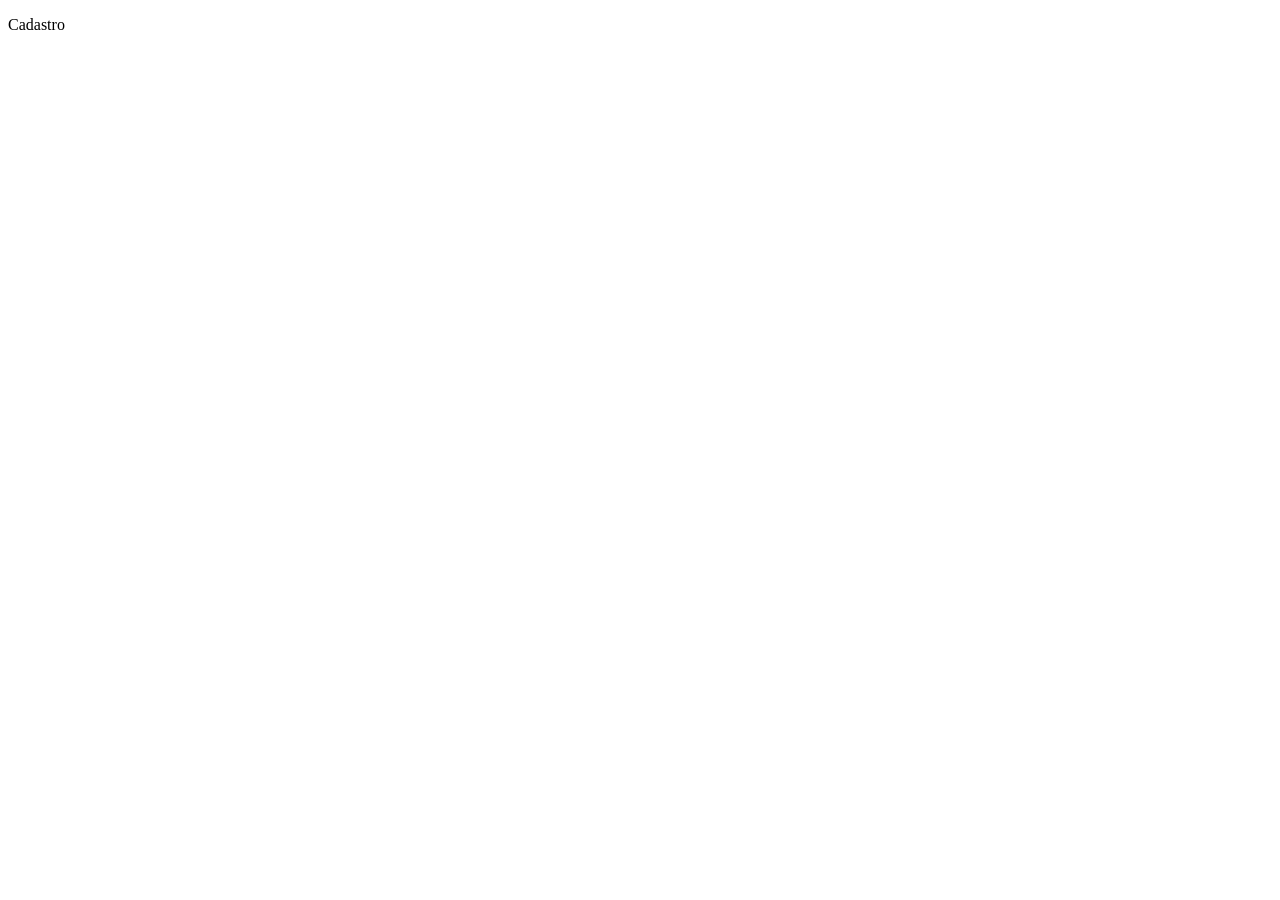
==== pages/cadastro.html @ e63f9e07 "Atualização do index Criação de menu" ====
<!DOCTYPE html>
<html lang="pt-br">
<head>
    <meta charset="UTF-8">
    <meta name="viewport" content="width=device-width, initial-scale=1.0">
    <title>Cadastro de clientes</title>
</head>
<body>
    <p>Cadastro</p>
</body>
</html>
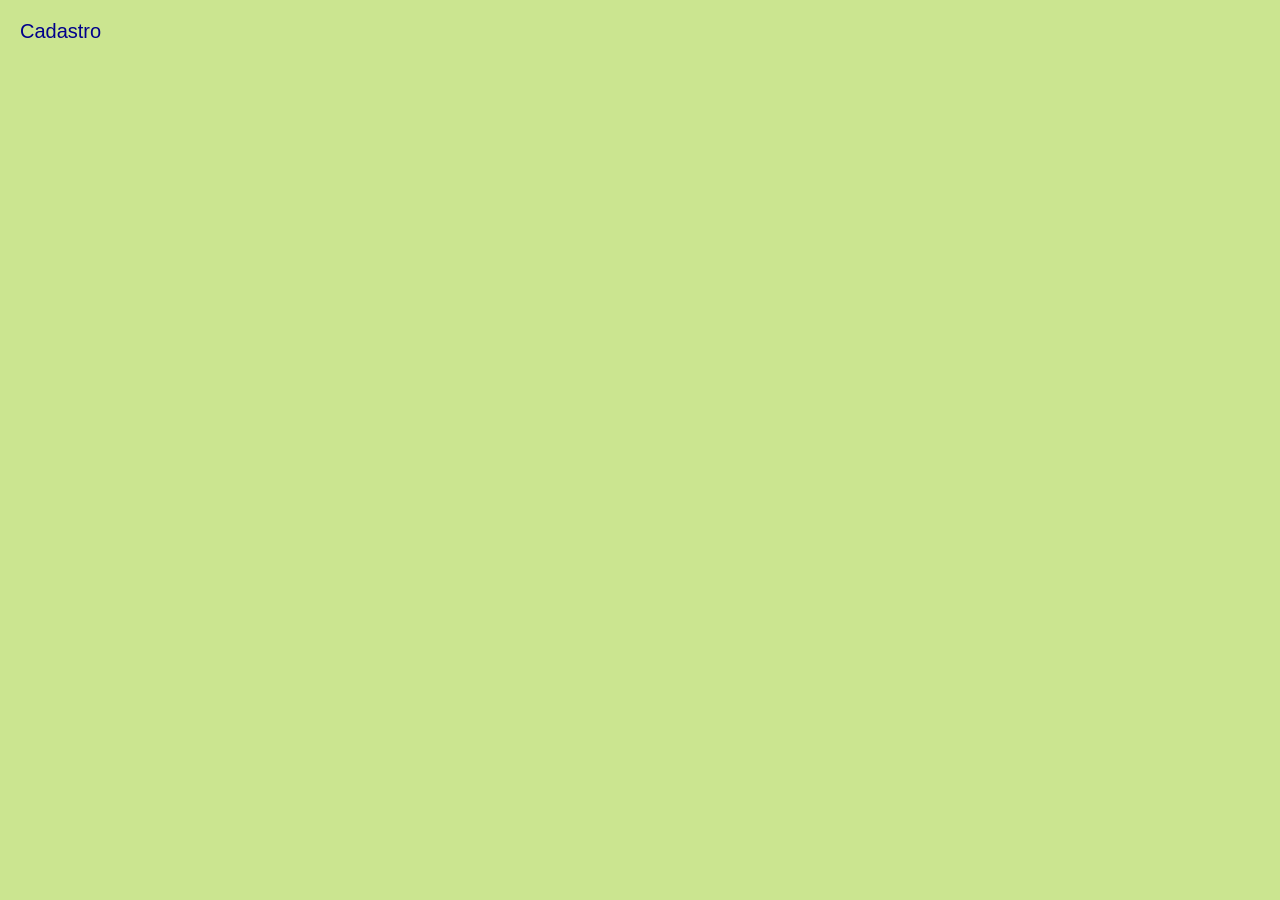
==== commit 077e7af3: "atualização do index criação do css mais" ====
--- a/pages/cadastro.html
+++ b/pages/cadastro.html
@@ -1,6 +1,7 @@
 <!DOCTYPE html>
 <html lang="pt-br">
 <head>
+    <link rel="stylesheet" href="../styles/main_style.css">
     <meta charset="UTF-8">
     <meta name="viewport" content="width=device-width, initial-scale=1.0">
     <title>Cadastro de clientes</title>
--- a/styles/main_style.css
+++ b/styles/main_style.css
@@ -0,0 +1,42 @@
+body{
+    background-color: #CBE590;
+    font-family: Arial, Helvetica, sans-serif;
+    margin: 20px;
+    margin-top: 10px;
+}
+
+h1{
+    color: brown;
+    text-align: center;
+    font-size: 35px;
+}
+
+p{
+    color: darkblue;
+    font-size: 20px;
+}
+
+table, tr, td, th{
+    width: 100%;
+    padding: 10px;
+}
+td, th{
+    border: 1px solid black;
+    border-radius: 10px;
+    background-color: aqua;
+}
+th{
+    background-color: blue;
+    color: white;
+    font-family: 'Franklin Gothic Medium', 'Arial Narrow', Arial, sans-serif;
+    height: 100px;
+}
+.menu, .conteudo{
+    height: 200px;
+}
+.menu{
+    width: 20%;
+}
+.rodape{
+    background-color: white;
+}
